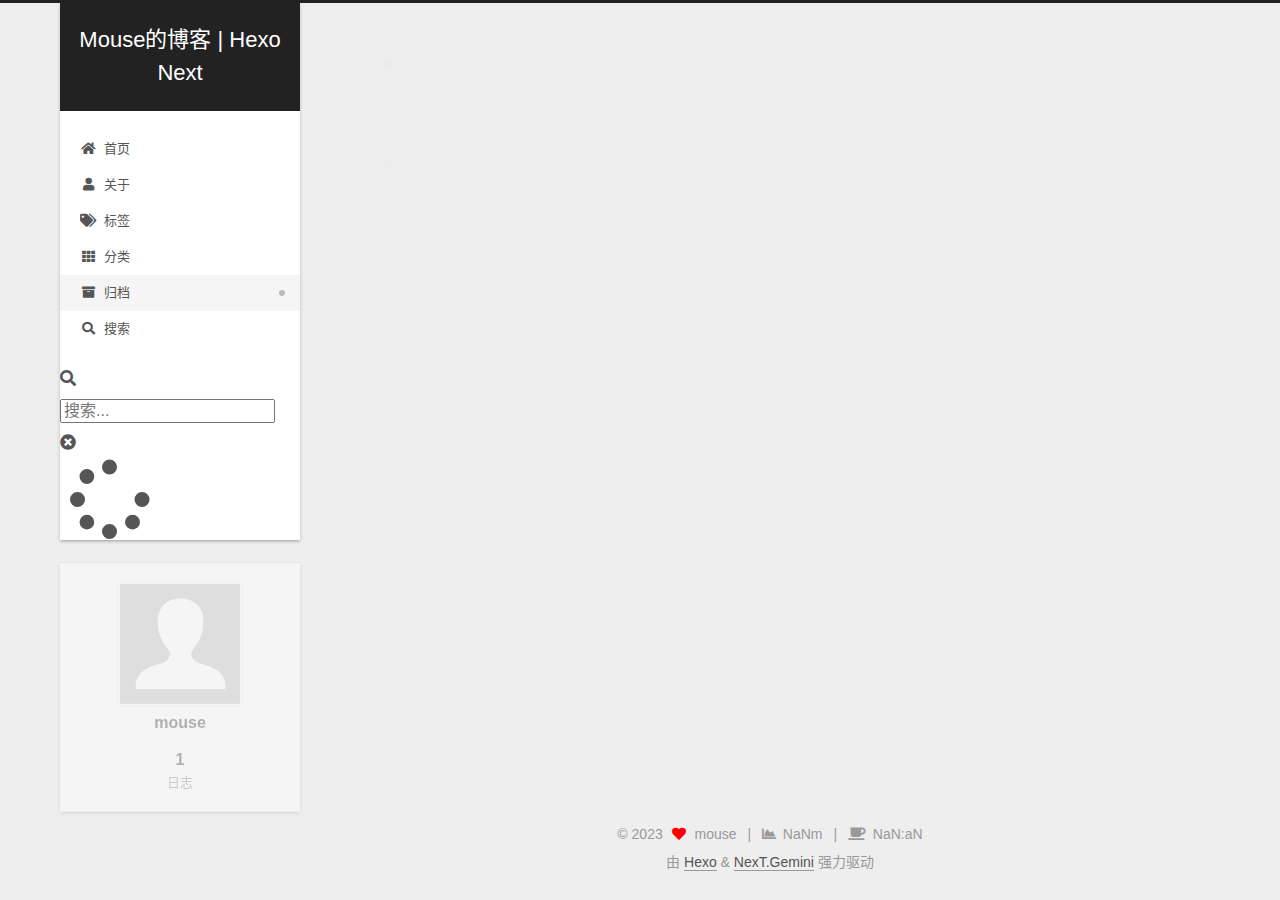
==== archives/index.html @ 34612509 "Site updated: 2023-12-23 11:33:48" ====
<!DOCTYPE html>
<html lang="zh-CN">
<head>
  <meta charset="UTF-8">
<meta name="viewport" content="width=device-width, initial-scale=1, maximum-scale=2">
<meta name="theme-color" content="#222">
<meta name="generator" content="Hexo 6.3.0">
  <link rel="apple-touch-icon" sizes="180x180" href="/images/apple-touch-icon-next.png">
  <link rel="icon" type="image/png" sizes="32x32" href="/images/favicon-32x32-next.png">
  <link rel="icon" type="image/png" sizes="16x16" href="/images/favicon-16x16-next.png">
  <link rel="mask-icon" href="/images/logo.svg" color="#222">

<link rel="stylesheet" href="/css/main.css">


<link rel="stylesheet" href="/lib/font-awesome/css/all.min.css">

<script id="hexo-configurations">
    var NexT = window.NexT || {};
    var CONFIG = {"hostname":"emmmluxin.github.io","root":"/","scheme":"Gemini","version":"7.8.0","exturl":false,"sidebar":{"position":"left","display":"post","padding":18,"offset":12,"onmobile":false},"copycode":{"enable":false,"show_result":false,"style":null},"back2top":{"enable":true,"sidebar":false,"scrollpercent":false},"bookmark":{"enable":false,"color":"#222","save":"auto"},"fancybox":false,"mediumzoom":false,"lazyload":false,"pangu":false,"comments":{"style":"tabs","active":null,"storage":true,"lazyload":false,"nav":null},"algolia":{"hits":{"per_page":10},"labels":{"input_placeholder":"Search for Posts","hits_empty":"We didn't find any results for the search: ${query}","hits_stats":"${hits} results found in ${time} ms"}},"localsearch":{"enable":true,"trigger":"auto","top_n_per_article":1,"unescape":false,"preload":false},"motion":{"enable":true,"async":false,"transition":{"post_block":"fadeIn","post_header":"slideDownIn","post_body":"slideDownIn","coll_header":"slideLeftIn","sidebar":"slideUpIn"}},"path":"search.xml"};
  </script>

  <meta property="og:type" content="website">
<meta property="og:title" content="Mouse的博客 | Hexo Next">
<meta property="og:url" content="https://emmmluxin.github.io/archives/index.html">
<meta property="og:site_name" content="Mouse的博客 | Hexo Next">
<meta property="og:locale" content="zh_CN">
<meta property="article:author" content="mouse">
<meta property="article:tag" content="mouse">
<meta name="twitter:card" content="summary">

<link rel="canonical" href="https://emmmluxin.github.io/archives/">


<script id="page-configurations">
  // https://hexo.io/docs/variables.html
  CONFIG.page = {
    sidebar: "",
    isHome : false,
    isPost : false,
    lang   : 'zh-CN'
  };
</script>

  <title>归档 | Mouse的博客 | Hexo Next</title>
  






  <noscript>
  <style>
  .use-motion .brand,
  .use-motion .menu-item,
  .sidebar-inner,
  .use-motion .post-block,
  .use-motion .pagination,
  .use-motion .comments,
  .use-motion .post-header,
  .use-motion .post-body,
  .use-motion .collection-header { opacity: initial; }

  .use-motion .site-title,
  .use-motion .site-subtitle {
    opacity: initial;
    top: initial;
  }

  .use-motion .logo-line-before i { left: initial; }
  .use-motion .logo-line-after i { right: initial; }
  </style>
</noscript>

</head>

<body itemscope itemtype="http://schema.org/WebPage">
  <div class="container use-motion">
    <div class="headband"></div>

    <header class="header" itemscope itemtype="http://schema.org/WPHeader">
      <div class="header-inner"><div class="site-brand-container">
  <div class="site-nav-toggle">
    <div class="toggle" aria-label="切换导航栏">
      <span class="toggle-line toggle-line-first"></span>
      <span class="toggle-line toggle-line-middle"></span>
      <span class="toggle-line toggle-line-last"></span>
    </div>
  </div>

  <div class="site-meta">

    <a href="/" class="brand" rel="start">
      <span class="logo-line-before"><i></i></span>
      <h1 class="site-title">Mouse的博客 | Hexo Next</h1>
      <span class="logo-line-after"><i></i></span>
    </a>
  </div>

  <div class="site-nav-right">
    <div class="toggle popup-trigger">
        <i class="fa fa-search fa-fw fa-lg"></i>
    </div>
  </div>
</div>




<nav class="site-nav">
  <ul id="menu" class="main-menu menu">
        <li class="menu-item menu-item-home">

    <a href="/" rel="section"><i class="fa fa-home fa-fw"></i>首页</a>

  </li>
        <li class="menu-item menu-item-about">

    <a href="/about/" rel="section"><i class="fa fa-user fa-fw"></i>关于</a>

  </li>
        <li class="menu-item menu-item-tags">

    <a href="/tags/" rel="section"><i class="fa fa-tags fa-fw"></i>标签</a>

  </li>
        <li class="menu-item menu-item-categories">

    <a href="/categories/" rel="section"><i class="fa fa-th fa-fw"></i>分类</a>

  </li>
        <li class="menu-item menu-item-archives">

    <a href="/archives/" rel="section"><i class="fa fa-archive fa-fw"></i>归档</a>

  </li>
      <li class="menu-item menu-item-search">
        <a role="button" class="popup-trigger"><i class="fa fa-search fa-fw"></i>搜索
        </a>
      </li>
  </ul>
</nav>



  <div class="search-pop-overlay">
    <div class="popup search-popup">
        <div class="search-header">
  <span class="search-icon">
    <i class="fa fa-search"></i>
  </span>
  <div class="search-input-container">
    <input autocomplete="off" autocapitalize="off"
           placeholder="搜索..." spellcheck="false"
           type="search" class="search-input">
  </div>
  <span class="popup-btn-close">
    <i class="fa fa-times-circle"></i>
  </span>
</div>
<div id="search-result">
  <div id="no-result">
    <i class="fa fa-spinner fa-pulse fa-5x fa-fw"></i>
  </div>
</div>

    </div>
  </div>

</div>
    </header>

    
  <div class="back-to-top">
    <i class="fa fa-arrow-up"></i>
    <span>0%</span>
  </div>
  <div class="reading-progress-bar"></div>


    <main class="main">
      <div class="main-inner">
        <div class="content-wrap">
          

          <div class="content archive">
            

  
  
  
  <div class="post-block">
    <div class="posts-collapse">
      <div class="collection-title">
        <span class="collection-header">嗯..! 目前共计 1 篇日志。 继续努力。</span>
      </div>

      
    <div class="collection-year">
      <span class="collection-header">2023</span>
    </div>

  <article itemscope itemtype="http://schema.org/Article">
    <header class="post-header">

      <div class="post-meta">
        <time itemprop="dateCreated"
              datetime="2023-12-23T10:44:33+08:00"
              content="2023-12-23">
          12-23
        </time>
      </div>

      <div class="post-title">
          <a class="post-title-link" href="/2023/12/23/hello-world/" itemprop="url">
            <span itemprop="name">Hello World</span>
          </a>
      </div>

    </header>
  </article>


    </div>
  </div>
  
  
  

  



          </div>
          

<script>
  window.addEventListener('tabs:register', () => {
    let { activeClass } = CONFIG.comments;
    if (CONFIG.comments.storage) {
      activeClass = localStorage.getItem('comments_active') || activeClass;
    }
    if (activeClass) {
      let activeTab = document.querySelector(`a[href="#comment-${activeClass}"]`);
      if (activeTab) {
        activeTab.click();
      }
    }
  });
  if (CONFIG.comments.storage) {
    window.addEventListener('tabs:click', event => {
      if (!event.target.matches('.tabs-comment .tab-content .tab-pane')) return;
      let commentClass = event.target.classList[1];
      localStorage.setItem('comments_active', commentClass);
    });
  }
</script>

        </div>
          
  
  <div class="toggle sidebar-toggle">
    <span class="toggle-line toggle-line-first"></span>
    <span class="toggle-line toggle-line-middle"></span>
    <span class="toggle-line toggle-line-last"></span>
  </div>

  <aside class="sidebar">
    <div class="sidebar-inner">

      <ul class="sidebar-nav motion-element">
        <li class="sidebar-nav-toc">
          文章目录
        </li>
        <li class="sidebar-nav-overview">
          站点概览
        </li>
      </ul>

      <!--noindex-->
      <div class="post-toc-wrap sidebar-panel">
      </div>
      <!--/noindex-->

      <div class="site-overview-wrap sidebar-panel">
        <div class="site-author motion-element" itemprop="author" itemscope itemtype="http://schema.org/Person">
    <img class="site-author-image" itemprop="image" alt="mouse"
      src="/images/avatar.gif">
  <p class="site-author-name" itemprop="name">mouse</p>
  <div class="site-description" itemprop="description"></div>
</div>
<div class="site-state-wrap motion-element">
  <nav class="site-state">
      <div class="site-state-item site-state-posts">
          <a href="/archives/">
        
          <span class="site-state-item-count">1</span>
          <span class="site-state-item-name">日志</span>
        </a>
      </div>
  </nav>
</div>



      </div>

    </div>
  </aside>
  <div id="sidebar-dimmer"></div>


      </div>
    </main>

    <footer class="footer">
      <div class="footer-inner">
        

        

<div class="copyright">
  
  &copy; 
  <span itemprop="copyrightYear">2023</span>
  <span class="with-love">
    <i class="fa fa-heart"></i>
  </span>
  <span class="author" itemprop="copyrightHolder">mouse</span>
    <span class="post-meta-divider">|</span>
    <span class="post-meta-item-icon">
      <i class="fa fa-chart-area"></i>
    </span>
    <span title="站点总字数">NaNm</span>
    <span class="post-meta-divider">|</span>
    <span class="post-meta-item-icon">
      <i class="fa fa-coffee"></i>
    </span>
    <span title="站点阅读时长">NaN:aN</span>
</div>
  <div class="powered-by">由 <a href="https://hexo.io/" class="theme-link" rel="noopener" target="_blank">Hexo</a> & <a href="https://theme-next.org/" class="theme-link" rel="noopener" target="_blank">NexT.Gemini</a> 强力驱动
  </div>

        








      </div>
    </footer>
  </div>

  
  <script src="/lib/anime.min.js"></script>
  <script src="/lib/velocity/velocity.min.js"></script>
  <script src="/lib/velocity/velocity.ui.min.js"></script>

<script src="/js/utils.js"></script>

<script src="/js/motion.js"></script>


<script src="/js/schemes/pisces.js"></script>


<script src="/js/next-boot.js"></script>




  




  
<script src="/js/local-search.js"></script>













  

  

</body>
</html>
---- css/main.css ----
:root {
  --body-bg-color: #eee;
  --content-bg-color: #fff;
  --card-bg-color: #f5f5f5;
  --text-color: #555;
  --blockquote-color: #666;
  --link-color: #555;
  --link-hover-color: #222;
  --brand-color: #fff;
  --brand-hover-color: #fff;
  --table-row-odd-bg-color: #f9f9f9;
  --table-row-hover-bg-color: #f5f5f5;
  --menu-item-bg-color: #f5f5f5;
  --btn-default-bg: #fff;
  --btn-default-color: #555;
  --btn-default-border-color: #555;
  --btn-default-hover-bg: #222;
  --btn-default-hover-color: #fff;
  --btn-default-hover-border-color: #222;
}
html {
  line-height: 1.15; /* 1 */
  -webkit-text-size-adjust: 100%; /* 2 */
}
body {
  margin: 0;
}
main {
  display: block;
}
h1 {
  font-size: 2em;
  margin: 0.67em 0;
}
hr {
  box-sizing: content-box; /* 1 */
  height: 0; /* 1 */
  overflow: visible; /* 2 */
}
pre {
  font-family: monospace, monospace; /* 1 */
  font-size: 1em; /* 2 */
}
a {
  background: transparent;
}
abbr[title] {
  border-bottom: none; /* 1 */
  text-decoration: underline; /* 2 */
  text-decoration: underline dotted; /* 2 */
}
b,
strong {
  font-weight: bolder;
}
code,
kbd,
samp {
  font-family: monospace, monospace; /* 1 */
  font-size: 1em; /* 2 */
}
small {
  font-size: 80%;
}
sub,
sup {
  font-size: 75%;
  line-height: 0;
  position: relative;
  vertical-align: baseline;
}
sub {
  bottom: -0.25em;
}
sup {
  top: -0.5em;
}
img {
  border-style: none;
}
button,
input,
optgroup,
select,
textarea {
  font-family: inherit; /* 1 */
  font-size: 100%; /* 1 */
  line-height: 1.15; /* 1 */
  margin: 0; /* 2 */
}
button,
input {
/* 1 */
  overflow: visible;
}
button,
select {
/* 1 */
  text-transform: none;
}
button,
[type='button'],
[type='reset'],
[type='submit'] {
  -webkit-appearance: button;
}
button::-moz-focus-inner,
[type='button']::-moz-focus-inner,
[type='reset']::-moz-focus-inner,
[type='submit']::-moz-focus-inner {
  border-style: none;
  padding: 0;
}
button:-moz-focusring,
[type='button']:-moz-focusring,
[type='reset']:-moz-focusring,
[type='submit']:-moz-focusring {
  outline: 1px dotted ButtonText;
}
fieldset {
  padding: 0.35em 0.75em 0.625em;
}
legend {
  box-sizing: border-box; /* 1 */
  color: inherit; /* 2 */
  display: table; /* 1 */
  max-width: 100%; /* 1 */
  padding: 0; /* 3 */
  white-space: normal; /* 1 */
}
progress {
  vertical-align: baseline;
}
textarea {
  overflow: auto;
}
[type='checkbox'],
[type='radio'] {
  box-sizing: border-box; /* 1 */
  padding: 0; /* 2 */
}
[type='number']::-webkit-inner-spin-button,
[type='number']::-webkit-outer-spin-button {
  height: auto;
}
[type='search'] {
  outline-offset: -2px; /* 2 */
  -webkit-appearance: textfield; /* 1 */
}
[type='search']::-webkit-search-decoration {
  -webkit-appearance: none;
}
::-webkit-file-upload-button {
  font: inherit; /* 2 */
  -webkit-appearance: button; /* 1 */
}
details {
  display: block;
}
summary {
  display: list-item;
}
template {
  display: none;
}
[hidden] {
  display: none;
}
::selection {
  background: #262a30;
  color: #eee;
}
html,
body {
  height: 100%;
}
body {
  background: var(--body-bg-color);
  color: var(--text-color);
  font-family: 'Lato', "PingFang SC", "Microsoft YaHei", sans-serif;
  font-size: 1em;
  line-height: 2;
}
@media (max-width: 991px) {
  body {
    padding-left: 0 !important;
    padding-right: 0 !important;
  }
}
h1,
h2,
h3,
h4,
h5,
h6 {
  font-family: 'Lato', "PingFang SC", "Microsoft YaHei", sans-serif;
  font-weight: bold;
  line-height: 1.5;
  margin: 20px 0 15px;
}
h1 {
  font-size: 1.5em;
}
h2 {
  font-size: 1.375em;
}
h3 {
  font-size: 1.25em;
}
h4 {
  font-size: 1.125em;
}
h5 {
  font-size: 1em;
}
h6 {
  font-size: 0.875em;
}
p {
  margin: 0 0 20px 0;
}
a,
span.exturl {
  border-bottom: 1px solid #999;
  color: var(--link-color);
  outline: 0;
  text-decoration: none;
  overflow-wrap: break-word;
  word-wrap: break-word;
  cursor: pointer;
}
a:hover,
span.exturl:hover {
  border-bottom-color: var(--link-hover-color);
  color: var(--link-hover-color);
}
iframe,
img,
video {
  display: block;
  margin-left: auto;
  margin-right: auto;
  max-width: 100%;
}
hr {
  background-image: repeating-linear-gradient(-45deg, #ddd, #ddd 4px, transparent 4px, transparent 8px);
  border: 0;
  height: 3px;
  margin: 40px 0;
}
blockquote {
  border-left: 4px solid #ddd;
  color: var(--blockquote-color);
  margin: 0;
  padding: 0 15px;
}
blockquote cite::before {
  content: '-';
  padding: 0 5px;
}
dt {
  font-weight: bold;
}
dd {
  margin: 0;
  padding: 0;
}
kbd {
  background-color: #f5f5f5;
  background-image: linear-gradient(#eee, #fff, #eee);
  border: 1px solid #ccc;
  border-radius: 0.2em;
  box-shadow: 0.1em 0.1em 0.2em rgba(0,0,0,0.1);
  color: #555;
  font-family: inherit;
  padding: 0.1em 0.3em;
  white-space: nowrap;
}
.table-container {
  overflow: auto;
}
table {
  border-collapse: collapse;
  border-spacing: 0;
  font-size: 0.875em;
  margin: 0 0 20px 0;
  width: 100%;
}
tbody tr:nth-of-type(odd) {
  background: var(--table-row-odd-bg-color);
}
tbody tr:hover {
  background: var(--table-row-hover-bg-color);
}
caption,
th,
td {
  font-weight: normal;
  padding: 8px;
  vertical-align: middle;
}
th,
td {
  border: 1px solid #ddd;
  border-bottom: 3px solid #ddd;
}
th {
  font-weight: 700;
  padding-bottom: 10px;
}
td {
  border-bottom-width: 1px;
}
.btn {
  background: var(--btn-default-bg);
  border: 2px solid var(--btn-default-border-color);
  border-radius: 2px;
  color: var(--btn-default-color);
  display: inline-block;
  font-size: 0.875em;
  line-height: 2;
  padding: 0 20px;
  text-decoration: none;
  transition-property: background-color;
  transition-delay: 0s;
  transition-duration: 0.2s;
  transition-timing-function: ease-in-out;
}
.btn:hover {
  background: var(--btn-default-hover-bg);
  border-color: var(--btn-default-hover-border-color);
  color: var(--btn-default-hover-color);
}
.btn + .btn {
  margin: 0 0 8px 8px;
}
.btn .fa-fw {
  text-align: left;
  width: 1.285714285714286em;
}
.toggle {
  line-height: 0;
}
.toggle .toggle-line {
  background: #fff;
  display: inline-block;
  height: 2px;
  left: 0;
  position: relative;
  top: 0;
  transition: all 0.4s;
  vertical-align: top;
  width: 100%;
}
.toggle .toggle-line:not(:first-child) {
  margin-top: 3px;
}
.toggle.toggle-arrow .toggle-line-first {
  left: 50%;
  top: 2px;
  transform: rotate(45deg);
  width: 50%;
}
.toggle.toggle-arrow .toggle-line-middle {
  left: 2px;
  width: 90%;
}
.toggle.toggle-arrow .toggle-line-last {
  left: 50%;
  top: -2px;
  transform: rotate(-45deg);
  width: 50%;
}
.toggle.toggle-close .toggle-line-first {
  transform: rotate(-45deg);
  top: 5px;
}
.toggle.toggle-close .toggle-line-middle {
  opacity: 0;
}
.toggle.toggle-close .toggle-line-last {
  transform: rotate(45deg);
  top: -5px;
}
.highlight,
pre {
  background: #f7f7f7;
  color: #4d4d4c;
  line-height: 1.6;
  margin: 0 auto 20px;
}
pre,
code {
  font-family: consolas, Menlo, monospace, "PingFang SC", "Microsoft YaHei";
}
code {
  background: #eee;
  border-radius: 3px;
  color: #555;
  padding: 2px 4px;
  overflow-wrap: break-word;
  word-wrap: break-word;
}
.highlight *::selection {
  background: #d6d6d6;
}
.highlight pre {
  border: 0;
  margin: 0;
  padding: 10px 0;
}
.highlight table {
  border: 0;
  margin: 0;
  width: auto;
}
.highlight td {
  border: 0;
  padding: 0;
}
.highlight figcaption {
  background: #eff2f3;
  color: #4d4d4c;
  display: flex;
  font-size: 0.875em;
  justify-content: space-between;
  line-height: 1.2;
  padding: 0.5em;
}
.highlight figcaption a {
  color: #4d4d4c;
}
.highlight figcaption a:hover {
  border-bottom-color: #4d4d4c;
}
.highlight .gutter {
  -moz-user-select: none;
  -ms-user-select: none;
  -webkit-user-select: none;
  user-select: none;
}
.highlight .gutter pre {
  background: #eff2f3;
  color: #869194;
  padding-left: 10px;
  padding-right: 10px;
  text-align: right;
}
.highlight .code pre {
  background: #f7f7f7;
  padding-left: 10px;
  width: 100%;
}
.gist table {
  width: auto;
}
.gist table td {
  border: 0;
}
pre {
  overflow: auto;
  padding: 10px;
}
pre code {
  background: none;
  color: #4d4d4c;
  font-size: 0.875em;
  padding: 0;
  text-shadow: none;
}
pre .deletion {
  background: #fdd;
}
pre .addition {
  background: #dfd;
}
pre .meta {
  color: #eab700;
  -moz-user-select: none;
  -ms-user-select: none;
  -webkit-user-select: none;
  user-select: none;
}
pre .comment {
  color: #8e908c;
}
pre .variable,
pre .attribute,
pre .tag,
pre .name,
pre .regexp,
pre .ruby .constant,
pre .xml .tag .title,
pre .xml .pi,
pre .xml .doctype,
pre .html .doctype,
pre .css .id,
pre .css .class,
pre .css .pseudo {
  color: #c82829;
}
pre .number,
pre .preprocessor,
pre .built_in,
pre .builtin-name,
pre .literal,
pre .params,
pre .constant,
pre .command {
  color: #f5871f;
}
pre .ruby .class .title,
pre .css .rules .attribute,
pre .string,
pre .symbol,
pre .value,
pre .inheritance,
pre .header,
pre .ruby .symbol,
pre .xml .cdata,
pre .special,
pre .formula {
  color: #718c00;
}
pre .title,
pre .css .hexcolor {
  color: #3e999f;
}
pre .function,
pre .python .decorator,
pre .python .title,
pre .ruby .function .title,
pre .ruby .title .keyword,
pre .perl .sub,
pre .javascript .title,
pre .coffeescript .title {
  color: #4271ae;
}
pre .keyword,
pre .javascript .function {
  color: #8959a8;
}
.blockquote-center {
  border-left: none;
  margin: 40px 0;
  padding: 0;
  position: relative;
  text-align: center;
}
.blockquote-center .fa {
  display: block;
  opacity: 0.6;
  position: absolute;
  width: 100%;
}
.blockquote-center .fa-quote-left {
  border-top: 1px solid #ccc;
  text-align: left;
  top: -20px;
}
.blockquote-center .fa-quote-right {
  border-bottom: 1px solid #ccc;
  text-align: right;
  bottom: -20px;
}
.blockquote-center p,
.blockquote-center div {
  text-align: center;
}
.post-body .group-picture img {
  margin: 0 auto;
  padding: 0 3px;
}
.group-picture-row {
  margin-bottom: 6px;
  overflow: hidden;
}
.group-picture-column {
  float: left;
  margin-bottom: 10px;
}
.post-body .label {
  color: #555;
  display: inline;
  padding: 0 2px;
}
.post-body .label.default {
  background: #f0f0f0;
}
.post-body .label.primary {
  background: #efe6f7;
}
.post-body .label.info {
  background: #e5f2f8;
}
.post-body .label.success {
  background: #e7f4e9;
}
.post-body .label.warning {
  background: #fcf6e1;
}
.post-body .label.danger {
  background: #fae8eb;
}
.post-body .tabs {
  margin-bottom: 20px;
}
.post-body .tabs,
.tabs-comment {
  display: block;
  padding-top: 10px;
  position: relative;
}
.post-body .tabs ul.nav-tabs,
.tabs-comment ul.nav-tabs {
  display: flex;
  flex-wrap: wrap;
  margin: 0;
  margin-bottom: -1px;
  padding: 0;
}
@media (max-width: 413px) {
  .post-body .tabs ul.nav-tabs,
  .tabs-comment ul.nav-tabs {
    display: block;
    margin-bottom: 5px;
  }
}
.post-body .tabs ul.nav-tabs li.tab,
.tabs-comment ul.nav-tabs li.tab {
  border-bottom: 1px solid #ddd;
  border-left: 1px solid transparent;
  border-right: 1px solid transparent;
  border-top: 3px solid transparent;
  flex-grow: 1;
  list-style-type: none;
  border-radius: 0 0 0 0;
}
@media (max-width: 413px) {
  .post-body .tabs ul.nav-tabs li.tab,
  .tabs-comment ul.nav-tabs li.tab {
    border-bottom: 1px solid transparent;
    border-left: 3px solid transparent;
    border-right: 1px solid transparent;
    border-top: 1px solid transparent;
  }
}
@media (max-width: 413px) {
  .post-body .tabs ul.nav-tabs li.tab,
  .tabs-comment ul.nav-tabs li.tab {
    border-radius: 0;
  }
}
.post-body .tabs ul.nav-tabs li.tab a,
.tabs-comment ul.nav-tabs li.tab a {
  border-bottom: initial;
  display: block;
  line-height: 1.8;
  outline: 0;
  padding: 0.25em 0.75em;
  text-align: center;
  transition-delay: 0s;
  transition-duration: 0.2s;
  transition-timing-function: ease-out;
}
.post-body .tabs ul.nav-tabs li.tab a i,
.tabs-comment ul.nav-tabs li.tab a i {
  width: 1.285714285714286em;
}
.post-body .tabs ul.nav-tabs li.tab.active,
.tabs-comment ul.nav-tabs li.tab.active {
  border-bottom: 1px solid transparent;
  border-left: 1px solid #ddd;
  border-right: 1px solid #ddd;
  border-top: 3px solid #fc6423;
}
@media (max-width: 413px) {
  .post-body .tabs ul.nav-tabs li.tab.active,
  .tabs-comment ul.nav-tabs li.tab.active {
    border-bottom: 1px solid #ddd;
    border-left: 3px solid #fc6423;
    border-right: 1px solid #ddd;
    border-top: 1px solid #ddd;
  }
}
.post-body .tabs ul.nav-tabs li.tab.active a,
.tabs-comment ul.nav-tabs li.tab.active a {
  color: var(--link-color);
  cursor: default;
}
.post-body .tabs .tab-content .tab-pane,
.tabs-comment .tab-content .tab-pane {
  border: 1px solid #ddd;
  border-top: 0;
  padding: 20px 20px 0 20px;
  border-radius: 0;
}
.post-body .tabs .tab-content .tab-pane:not(.active),
.tabs-comment .tab-content .tab-pane:not(.active) {
  display: none;
}
.post-body .tabs .tab-content .tab-pane.active,
.tabs-comment .tab-content .tab-pane.active {
  display: block;
}
.post-body .tabs .tab-content .tab-pane.active:nth-of-type(1),
.tabs-comment .tab-content .tab-pane.active:nth-of-type(1) {
  border-radius: 0 0 0 0;
}
@media (max-width: 413px) {
  .post-body .tabs .tab-content .tab-pane.active:nth-of-type(1),
  .tabs-comment .tab-content .tab-pane.active:nth-of-type(1) {
    border-radius: 0;
  }
}
.post-body .note {
  border-radius: 3px;
  margin-bottom: 20px;
  padding: 1em;
  position: relative;
  border: 1px solid #eee;
  border-left-width: 5px;
}
.post-body .note h2,
.post-body .note h3,
.post-body .note h4,
.post-body .note h5,
.post-body .note h6 {
  margin-top: 0;
  border-bottom: initial;
  margin-bottom: 0;
  padding-top: 0;
}
.post-body .note p:first-child,
.post-body .note ul:first-child,
.post-body .note ol:first-child,
.post-body .note table:first-child,
.post-body .note pre:first-child,
.post-body .note blockquote:first-child,
.post-body .note img:first-child {
  margin-top: 0;
}
.post-body .note p:last-child,
.post-body .note ul:last-child,
.post-body .note ol:last-child,
.post-body .note table:last-child,
.post-body .note pre:last-child,
.post-body .note blockquote:last-child,
.post-body .note img:last-child {
  margin-bottom: 0;
}
.post-body .note.default {
  border-left-color: #777;
}
.post-body .note.default h2,
.post-body .note.default h3,
.post-body .note.default h4,
.post-body .note.default h5,
.post-body .note.default h6 {
  color: #777;
}
.post-body .note.primary {
  border-left-color: #6f42c1;
}
.post-body .note.primary h2,
.post-body .note.primary h3,
.post-body .note.primary h4,
.post-body .note.primary h5,
.post-body .note.primary h6 {
  color: #6f42c1;
}
.post-body .note.info {
  border-left-color: #428bca;
}
.post-body .note.info h2,
.post-body .note.info h3,
.post-body .note.info h4,
.post-body .note.info h5,
.post-body .note.info h6 {
  color: #428bca;
}
.post-body .note.success {
  border-left-color: #5cb85c;
}
.post-body .note.success h2,
.post-body .note.success h3,
.post-body .note.success h4,
.post-body .note.success h5,
.post-body .note.success h6 {
  color: #5cb85c;
}
.post-body .note.warning {
  border-left-color: #f0ad4e;
}
.post-body .note.warning h2,
.post-body .note.warning h3,
.post-body .note.warning h4,
.post-body .note.warning h5,
.post-body .note.warning h6 {
  color: #f0ad4e;
}
.post-body .note.danger {
  border-left-color: #d9534f;
}
.post-body .note.danger h2,
.post-body .note.danger h3,
.post-body .note.danger h4,
.post-body .note.danger h5,
.post-body .note.danger h6 {
  color: #d9534f;
}
.pagination .prev,
.pagination .next,
.pagination .page-number,
.pagination .space {
  display: inline-block;
  margin: 0 10px;
  padding: 0 11px;
  position: relative;
  top: -1px;
}
@media (max-width: 767px) {
  .pagination .prev,
  .pagination .next,
  .pagination .page-number,
  .pagination .space {
    margin: 0 5px;
  }
}
.pagination {
  border-top: 1px solid #eee;
  margin: 120px 0 0;
  text-align: center;
}
.pagination .prev,
.pagination .next,
.pagination .page-number {
  border-bottom: 0;
  border-top: 1px solid #eee;
  transition-property: border-color;
  transition-delay: 0s;
  transition-duration: 0.2s;
  transition-timing-function: ease-in-out;
}
.pagination .prev:hover,
.pagination .next:hover,
.pagination .page-number:hover {
  border-top-color: #222;
}
.pagination .space {
  margin: 0;
  padding: 0;
}
.pagination .prev {
  margin-left: 0;
}
.pagination .next {
  margin-right: 0;
}
.pagination .page-number.current {
  background: #ccc;
  border-top-color: #ccc;
  color: #fff;
}
@media (max-width: 767px) {
  .pagination {
    border-top: none;
  }
  .pagination .prev,
  .pagination .next,
  .pagination .page-number {
    border-bottom: 1px solid #eee;
    border-top: 0;
    margin-bottom: 10px;
    padding: 0 10px;
  }
  .pagination .prev:hover,
  .pagination .next:hover,
  .pagination .page-number:hover {
    border-bottom-color: #222;
  }
}
.comments {
  margin-top: 60px;
  overflow: hidden;
}
.comment-button-group {
  display: flex;
  flex-wrap: wrap-reverse;
  justify-content: center;
  margin: 1em 0;
}
.comment-button-group .comment-button {
  margin: 0.1em 0.2em;
}
.comment-button-group .comment-button.active {
  background: var(--btn-default-hover-bg);
  border-color: var(--btn-default-hover-border-color);
  color: var(--btn-default-hover-color);
}
.comment-position {
  display: none;
}
.comment-position.active {
  display: block;
}
.tabs-comment {
  background: var(--content-bg-color);
  margin-top: 4em;
  padding-top: 0;
}
.tabs-comment .comments {
  border: 0;
  box-shadow: none;
  margin-top: 0;
  padding-top: 0;
}
.container {
  min-height: 100%;
  position: relative;
}
.main-inner {
  margin: 0 auto;
  width: calc(100% - 20px);
}
@media (min-width: 1200px) {
  .main-inner {
    width: 1160px;
  }
}
@media (min-width: 1600px) {
  .main-inner {
    width: 73%;
  }
}
@media (max-width: 767px) {
  .content-wrap {
    padding: 0 20px;
  }
}
.header {
  background: transparent;
}
.header-inner {
  margin: 0 auto;
  width: calc(100% - 20px);
}
@media (min-width: 1200px) {
  .header-inner {
    width: 1160px;
  }
}
@media (min-width: 1600px) {
  .header-inner {
    width: 73%;
  }
}
.site-brand-container {
  display: flex;
  flex-shrink: 0;
  padding: 0 10px;
}
.headband {
  background: #222;
  height: 3px;
}
.site-meta {
  flex-grow: 1;
  text-align: center;
}
@media (max-width: 767px) {
  .site-meta {
    text-align: center;
  }
}
.brand {
  border-bottom: none;
  color: var(--brand-color);
  display: inline-block;
  line-height: 1.375em;
  padding: 0 40px;
  position: relative;
}
.brand:hover {
  color: var(--brand-hover-color);
}
.site-title {
  font-family: 'Lato', "PingFang SC", "Microsoft YaHei", sans-serif;
  font-size: 1.375em;
  font-weight: normal;
  margin: 0;
}
.site-subtitle {
  color: #ddd;
  font-size: 0.8125em;
  margin: 10px 0;
}
.use-motion .brand {
  opacity: 0;
}
.use-motion .site-title,
.use-motion .site-subtitle,
.use-motion .custom-logo-image {
  opacity: 0;
  position: relative;
  top: -10px;
}
.site-nav-toggle,
.site-nav-right {
  display: none;
}
@media (max-width: 767px) {
  .site-nav-toggle,
  .site-nav-right {
    display: flex;
    flex-direction: column;
    justify-content: center;
  }
}
.site-nav-toggle .toggle,
.site-nav-right .toggle {
  color: var(--text-color);
  padding: 10px;
  width: 22px;
}
.site-nav-toggle .toggle .toggle-line,
.site-nav-right .toggle .toggle-line {
  background: var(--text-color);
  border-radius: 1px;
}
.site-nav {
  display: block;
}
@media (max-width: 767px) {
  .site-nav {
    clear: both;
    display: none;
  }
}
.site-nav.site-nav-on {
  display: block;
}
.menu {
  margin-top: 20px;
  padding-left: 0;
  text-align: center;
}
.menu-item {
  display: inline-block;
  list-style: none;
  margin: 0 10px;
}
@media (max-width: 767px) {
  .menu-item {
    display: block;
    margin-top: 10px;
  }
  .menu-item.menu-item-search {
    display: none;
  }
}
.menu-item a,
.menu-item span.exturl {
  border-bottom: 0;
  display: block;
  font-size: 0.8125em;
  transition-property: border-color;
  transition-delay: 0s;
  transition-duration: 0.2s;
  transition-timing-function: ease-in-out;
}
@media (hover: none) {
  .menu-item a:hover,
  .menu-item span.exturl:hover {
    border-bottom-color: transparent !important;
  }
}
.menu-item .fa,
.menu-item .fab,
.menu-item .far,
.menu-item .fas {
  margin-right: 8px;
}
.menu-item .badge {
  display: inline-block;
  font-weight: bold;
  line-height: 1;
  margin-left: 0.35em;
  margin-top: 0.35em;
  text-align: center;
  white-space: nowrap;
}
@media (max-width: 767px) {
  .menu-item .badge {
    float: right;
    margin-left: 0;
  }
}
.menu-item-active a,
.menu .menu-item a:hover,
.menu .menu-item span.exturl:hover {
  background: var(--menu-item-bg-color);
}
.use-motion .menu-item {
  opacity: 0;
}
.sidebar {
  background: #222;
  bottom: 0;
  box-shadow: inset 0 2px 6px #000;
  position: fixed;
  top: 0;
}
@media (max-width: 991px) {
  .sidebar {
    display: none;
  }
}
.sidebar-inner {
  color: #999;
  padding: 18px 10px;
  text-align: center;
}
.cc-license {
  margin-top: 10px;
  text-align: center;
}
.cc-license .cc-opacity {
  border-bottom: none;
  opacity: 0.7;
}
.cc-license .cc-opacity:hover {
  opacity: 0.9;
}
.cc-license img {
  display: inline-block;
}
.site-author-image {
  border: 1px solid #eee;
  display: block;
  margin: 0 auto;
  max-width: 120px;
  padding: 2px;
}
.site-author-name {
  color: var(--text-color);
  font-weight: 600;
  margin: 0;
  text-align: center;
}
.site-description {
  color: #999;
  font-size: 0.8125em;
  margin-top: 0;
  text-align: center;
}
.links-of-author {
  margin-top: 15px;
}
.links-of-author a,
.links-of-author span.exturl {
  border-bottom-color: #555;
  display: inline-block;
  font-size: 0.8125em;
  margin-bottom: 10px;
  margin-right: 10px;
  vertical-align: middle;
}
.links-of-author a::before,
.links-of-author span.exturl::before {
  background: #95c457;
  border-radius: 50%;
  content: ' ';
  display: inline-block;
  height: 4px;
  margin-right: 3px;
  vertical-align: middle;
  width: 4px;
}
.sidebar-button {
  margin-top: 15px;
}
.sidebar-button a {
  border: 1px solid #fc6423;
  border-radius: 4px;
  color: #fc6423;
  display: inline-block;
  padding: 0 15px;
}
.sidebar-button a .fa,
.sidebar-button a .fab,
.sidebar-button a .far,
.sidebar-button a .fas {
  margin-right: 5px;
}
.sidebar-button a:hover {
  background: #fc6423;
  border: 1px solid #fc6423;
  color: #fff;
}
.sidebar-button a:hover .fa,
.sidebar-button a:hover .fab,
.sidebar-button a:hover .far,
.sidebar-button a:hover .fas {
  color: #fff;
}
.links-of-blogroll {
  font-size: 0.8125em;
  margin-top: 10px;
}
.links-of-blogroll-title {
  font-size: 0.875em;
  font-weight: 600;
  margin-top: 0;
}
.links-of-blogroll-list {
  list-style: none;
  margin: 0;
  padding: 0;
}
#sidebar-dimmer {
  display: none;
}
@media (max-width: 767px) {
  #sidebar-dimmer {
    background: #000;
    display: block;
    height: 100%;
    left: 100%;
    opacity: 0;
    position: fixed;
    top: 0;
    width: 100%;
    z-index: 1100;
  }
  .sidebar-active + #sidebar-dimmer {
    opacity: 0.7;
    transform: translateX(-100%);
    transition: opacity 0.5s;
  }
}
.sidebar-nav {
  margin: 0;
  padding-bottom: 20px;
  padding-left: 0;
}
.sidebar-nav li {
  border-bottom: 1px solid transparent;
  color: var(--text-color);
  cursor: pointer;
  display: inline-block;
  font-size: 0.875em;
}
.sidebar-nav li.sidebar-nav-overview {
  margin-left: 10px;
}
.sidebar-nav li:hover {
  color: #fc6423;
}
.sidebar-nav .sidebar-nav-active {
  border-bottom-color: #fc6423;
  color: #fc6423;
}
.sidebar-nav .sidebar-nav-active:hover {
  color: #fc6423;
}
.sidebar-panel {
  display: none;
  overflow-x: hidden;
  overflow-y: auto;
}
.sidebar-panel-active {
  display: block;
}
.sidebar-toggle {
  background: #222;
  bottom: 45px;
  cursor: pointer;
  height: 14px;
  left: 30px;
  padding: 5px;
  position: fixed;
  width: 14px;
  z-index: 1300;
}
@media (max-width: 991px) {
  .sidebar-toggle {
    left: 20px;
    opacity: 0.8;
    display: none;
  }
}
.sidebar-toggle:hover .toggle-line {
  background: #fc6423;
}
.post-toc {
  font-size: 0.875em;
}
.post-toc ol {
  list-style: none;
  margin: 0;
  padding: 0 2px 5px 10px;
  text-align: left;
}
.post-toc ol > ol {
  padding-left: 0;
}
.post-toc ol a {
  transition-property: all;
  transition-delay: 0s;
  transition-duration: 0.2s;
  transition-timing-function: ease-in-out;
}
.post-toc .nav-item {
  line-height: 1.8;
  overflow: hidden;
  text-overflow: ellipsis;
  white-space: nowrap;
}
.post-toc .nav .nav-child {
  display: none;
}
.post-toc .nav .active > .nav-child {
  display: block;
}
.post-toc .nav .active-current > .nav-child {
  display: block;
}
.post-toc .nav .active-current > .nav-child > .nav-item {
  display: block;
}
.post-toc .nav .active > a {
  border-bottom-color: #fc6423;
  color: #fc6423;
}
.post-toc .nav .active-current > a {
  color: #fc6423;
}
.post-toc .nav .active-current > a:hover {
  color: #fc6423;
}
.site-state {
  display: flex;
  justify-content: center;
  line-height: 1.4;
  margin-top: 10px;
  overflow: hidden;
  text-align: center;
  white-space: nowrap;
}
.site-state-item {
  padding: 0 15px;
}
.site-state-item:not(:first-child) {
  border-left: 1px solid #eee;
}
.site-state-item a {
  border-bottom: none;
}
.site-state-item-count {
  display: block;
  font-size: 1em;
  font-weight: 600;
  text-align: center;
}
.site-state-item-name {
  color: #999;
  font-size: 0.8125em;
}
.footer {
  color: #999;
  font-size: 0.875em;
  padding: 20px 0;
}
.footer.footer-fixed {
  bottom: 0;
  left: 0;
  position: absolute;
  right: 0;
}
.footer-inner {
  box-sizing: border-box;
  margin: 0 auto;
  text-align: center;
  width: calc(100% - 20px);
}
@media (min-width: 1200px) {
  .footer-inner {
    width: 1160px;
  }
}
@media (min-width: 1600px) {
  .footer-inner {
    width: 73%;
  }
}
.languages {
  display: inline-block;
  font-size: 1.125em;
  position: relative;
}
.languages .lang-select-label span {
  margin: 0 0.5em;
}
.languages .lang-select {
  height: 100%;
  left: 0;
  opacity: 0;
  position: absolute;
  top: 0;
  width: 100%;
}
.with-love {
  color: #ff0000;
  display: inline-block;
  margin: 0 5px;
}
.powered-by,
.theme-info {
  display: inline-block;
}
@-moz-keyframes iconAnimate {
  0%, 100% {
    transform: scale(1);
  }
  10%, 30% {
    transform: scale(0.9);
  }
  20%, 40%, 60%, 80% {
    transform: scale(1.1);
  }
  50%, 70% {
    transform: scale(1.1);
  }
}
@-webkit-keyframes iconAnimate {
  0%, 100% {
    transform: scale(1);
  }
  10%, 30% {
    transform: scale(0.9);
  }
  20%, 40%, 60%, 80% {
    transform: scale(1.1);
  }
  50%, 70% {
    transform: scale(1.1);
  }
}
@-o-keyframes iconAnimate {
  0%, 100% {
    transform: scale(1);
  }
  10%, 30% {
    transform: scale(0.9);
  }
  20%, 40%, 60%, 80% {
    transform: scale(1.1);
  }
  50%, 70% {
    transform: scale(1.1);
  }
}
@keyframes iconAnimate {
  0%, 100% {
    transform: scale(1);
  }
  10%, 30% {
    transform: scale(0.9);
  }
  20%, 40%, 60%, 80% {
    transform: scale(1.1);
  }
  50%, 70% {
    transform: scale(1.1);
  }
}
.back-to-top {
  font-size: 12px;
  text-align: center;
  transition-delay: 0s;
  transition-duration: 0.2s;
  transition-timing-function: ease-in-out;
}
.back-to-top {
  background: #222;
  bottom: -100px;
  box-sizing: border-box;
  color: #fff;
  cursor: pointer;
  left: 30px;
  opacity: 0.6;
  padding: 0 6px;
  position: fixed;
  transition-property: bottom;
  z-index: 1300;
  width: 24px;
}
.back-to-top span {
  display: none;
}
.back-to-top:hover {
  color: #fc6423;
}
.back-to-top.back-to-top-on {
  bottom: 30px;
}
@media (max-width: 991px) {
  .back-to-top {
    left: 20px;
    opacity: 0.8;
  }
}
.post-body {
  font-family: 'Lato', "PingFang SC", "Microsoft YaHei", sans-serif;
  overflow-wrap: break-word;
  word-wrap: break-word;
}
@media (min-width: 1200px) {
  .post-body {
    font-size: 1.125em;
  }
}
.post-body .exturl .fa {
  font-size: 0.875em;
  margin-left: 4px;
}
.post-body .image-caption,
.post-body .figure .caption {
  color: #999;
  font-size: 0.875em;
  font-weight: bold;
  line-height: 1;
  margin: -20px auto 15px;
  text-align: center;
}
.post-sticky-flag {
  display: inline-block;
  transform: rotate(30deg);
}
.post-button {
  margin-top: 40px;
  text-align: center;
}
.use-motion .post-block,
.use-motion .pagination,
.use-motion .comments {
  opacity: 0;
}
.use-motion .post-header {
  opacity: 0;
}
.use-motion .post-body {
  opacity: 0;
}
.use-motion .collection-header {
  opacity: 0;
}
.posts-collapse {
  margin-left: 35px;
  position: relative;
}
@media (max-width: 767px) {
  .posts-collapse {
    margin-left: 0px;
    margin-right: 0px;
  }
}
.posts-collapse .collection-title {
  font-size: 1.125em;
  position: relative;
}
.posts-collapse .collection-title::before {
  background: #999;
  border: 1px solid #fff;
  border-radius: 50%;
  content: ' ';
  height: 10px;
  left: 0;
  margin-left: -6px;
  margin-top: -4px;
  position: absolute;
  top: 50%;
  width: 10px;
}
.posts-collapse .collection-year {
  font-size: 1.5em;
  font-weight: bold;
  margin: 60px 0;
  position: relative;
}
.posts-collapse .collection-year::before {
  background: #bbb;
  border-radius: 50%;
  content: ' ';
  height: 8px;
  left: 0;
  margin-left: -4px;
  margin-top: -4px;
  position: absolute;
  top: 50%;
  width: 8px;
}
.posts-collapse .collection-header {
  display: block;
  margin: 0 0 0 20px;
}
.posts-collapse .collection-header small {
  color: #bbb;
  margin-left: 5px;
}
.posts-collapse .post-header {
  border-bottom: 1px dashed #ccc;
  margin: 30px 0;
  padding-left: 15px;
  position: relative;
  transition-property: border;
  transition-delay: 0s;
  transition-duration: 0.2s;
  transition-timing-function: ease-in-out;
}
.posts-collapse .post-header::before {
  background: #bbb;
  border: 1px solid #fff;
  border-radius: 50%;
  content: ' ';
  height: 6px;
  left: 0;
  margin-left: -4px;
  position: absolute;
  top: 0.75em;
  transition-property: background;
  width: 6px;
  transition-delay: 0s;
  transition-duration: 0.2s;
  transition-timing-function: ease-in-out;
}
.posts-collapse .post-header:hover {
  border-bottom-color: #666;
}
.posts-collapse .post-header:hover::before {
  background: #222;
}
.posts-collapse .post-meta {
  display: inline;
  font-size: 0.75em;
  margin-right: 10px;
}
.posts-collapse .post-title {
  display: inline;
}
.posts-collapse .post-title a,
.posts-collapse .post-title span.exturl {
  border-bottom: none;
  color: var(--link-color);
}
.posts-collapse .post-title .fa-external-link-alt {
  font-size: 0.875em;
  margin-left: 5px;
}
.posts-collapse::before {
  background: #f5f5f5;
  content: ' ';
  height: 100%;
  left: 0;
  margin-left: -2px;
  position: absolute;
  top: 1.25em;
  width: 4px;
}
.post-eof {
  background: #ccc;
  height: 1px;
  margin: 80px auto 60px;
  text-align: center;
  width: 8%;
}
.post-block:last-of-type .post-eof {
  display: none;
}
.content {
  padding-top: 40px;
}
@media (min-width: 992px) {
  .post-body {
    text-align: justify;
  }
}
@media (max-width: 991px) {
  .post-body {
    text-align: justify;
  }
}
.post-body h1,
.post-body h2,
.post-body h3,
.post-body h4,
.post-body h5,
.post-body h6 {
  padding-top: 10px;
}
.post-body h1 .header-anchor,
.post-body h2 .header-anchor,
.post-body h3 .header-anchor,
.post-body h4 .header-anchor,
.post-body h5 .header-anchor,
.post-body h6 .header-anchor {
  border-bottom-style: none;
  color: #ccc;
  float: right;
  margin-left: 10px;
  visibility: hidden;
}
.post-body h1 .header-anchor:hover,
.post-body h2 .header-anchor:hover,
.post-body h3 .header-anchor:hover,
.post-body h4 .header-anchor:hover,
.post-body h5 .header-anchor:hover,
.post-body h6 .header-anchor:hover {
  color: inherit;
}
.post-body h1:hover .header-anchor,
.post-body h2:hover .header-anchor,
.post-body h3:hover .header-anchor,
.post-body h4:hover .header-anchor,
.post-body h5:hover .header-anchor,
.post-body h6:hover .header-anchor {
  visibility: visible;
}
.post-body iframe,
.post-body img,
.post-body video {
  margin-bottom: 20px;
}
.post-body .video-container {
  height: 0;
  margin-bottom: 20px;
  overflow: hidden;
  padding-top: 75%;
  position: relative;
  width: 100%;
}
.post-body .video-container iframe,
.post-body .video-container object,
.post-body .video-container embed {
  height: 100%;
  left: 0;
  margin: 0;
  position: absolute;
  top: 0;
  width: 100%;
}
.post-gallery {
  align-items: center;
  display: grid;
  grid-gap: 10px;
  grid-template-columns: 1fr 1fr 1fr;
  margin-bottom: 20px;
}
@media (max-width: 767px) {
  .post-gallery {
    grid-template-columns: 1fr 1fr;
  }
}
.post-gallery a {
  border: 0;
}
.post-gallery img {
  margin: 0;
}
.posts-expand .post-header {
  font-size: 1.125em;
}
.posts-expand .post-title {
  font-size: 1.5em;
  font-weight: normal;
  margin: initial;
  text-align: center;
  overflow-wrap: break-word;
  word-wrap: break-word;
}
.posts-expand .post-title-link {
  border-bottom: none;
  color: var(--link-color);
  display: inline-block;
  position: relative;
  vertical-align: top;
}
.posts-expand .post-title-link::before {
  background: var(--link-color);
  bottom: 0;
  content: '';
  height: 2px;
  left: 0;
  position: absolute;
  transform: scaleX(0);
  visibility: hidden;
  width: 100%;
  transition-delay: 0s;
  transition-duration: 0.2s;
  transition-timing-function: ease-in-out;
}
.posts-expand .post-title-link:hover::before {
  transform: scaleX(1);
  visibility: visible;
}
.posts-expand .post-title-link .fa-external-link-alt {
  font-size: 0.875em;
  margin-left: 5px;
}
.posts-expand .post-meta {
  color: #999;
  font-family: 'Lato', "PingFang SC", "Microsoft YaHei", sans-serif;
  font-size: 0.75em;
  margin: 3px 0 60px 0;
  text-align: center;
}
.posts-expand .post-meta .post-description {
  font-size: 0.875em;
  margin-top: 2px;
}
.posts-expand .post-meta time {
  border-bottom: 1px dashed #999;
  cursor: pointer;
}
.post-meta .post-meta-item + .post-meta-item::before {
  content: '|';
  margin: 0 0.5em;
}
.post-meta-divider {
  margin: 0 0.5em;
}
.post-meta-item-icon {
  margin-right: 3px;
}
@media (max-width: 991px) {
  .post-meta-item-icon {
    display: inline-block;
  }
}
@media (max-width: 991px) {
  .post-meta-item-text {
    display: none;
  }
}
.post-nav {
  border-top: 1px solid #eee;
  display: flex;
  justify-content: space-between;
  margin-top: 15px;
  padding: 10px 5px 0;
}
.post-nav-item {
  flex: 1;
}
.post-nav-item a {
  border-bottom: none;
  display: block;
  font-size: 0.875em;
  line-height: 1.6;
  position: relative;
}
.post-nav-item a:active {
  top: 2px;
}
.post-nav-item .fa {
  font-size: 0.75em;
}
.post-nav-item:first-child {
  margin-right: 15px;
}
.post-nav-item:first-child .fa {
  margin-right: 5px;
}
.post-nav-item:last-child {
  margin-left: 15px;
  text-align: right;
}
.post-nav-item:last-child .fa {
  margin-left: 5px;
}
.rtl.post-body p,
.rtl.post-body a,
.rtl.post-body h1,
.rtl.post-body h2,
.rtl.post-body h3,
.rtl.post-body h4,
.rtl.post-body h5,
.rtl.post-body h6,
.rtl.post-body li,
.rtl.post-body ul,
.rtl.post-body ol {
  direction: rtl;
  font-family: UKIJ Ekran;
}
.rtl.post-title {
  font-family: UKIJ Ekran;
}
.post-tags {
  margin-top: 40px;
  text-align: center;
}
.post-tags a {
  display: inline-block;
  font-size: 0.8125em;
}
.post-tags a:not(:last-child) {
  margin-right: 10px;
}
.post-widgets {
  border-top: 1px solid #eee;
  margin-top: 15px;
  text-align: center;
}
.wp_rating {
  height: 20px;
  line-height: 20px;
  margin-top: 10px;
  padding-top: 6px;
  text-align: center;
}
.social-like {
  display: flex;
  font-size: 0.875em;
  justify-content: center;
  text-align: center;
}
.reward-container {
  margin: 20px auto;
  padding: 10px 0;
  text-align: center;
  width: 90%;
}
.reward-container button {
  background: transparent;
  border: 1px solid #fc6423;
  border-radius: 0;
  color: #fc6423;
  cursor: pointer;
  line-height: 2;
  outline: 0;
  padding: 0 15px;
  vertical-align: text-top;
}
.reward-container button:hover {
  background: #fc6423;
  border: 1px solid transparent;
  color: #fa9366;
}
#qr {
  padding-top: 20px;
}
#qr a {
  border: 0;
}
#qr img {
  display: inline-block;
  margin: 0.8em 2em 0 2em;
  max-width: 100%;
  width: 180px;
}
#qr p {
  text-align: center;
}
.category-all-page .category-all-title {
  text-align: center;
}
.category-all-page .category-all {
  margin-top: 20px;
}
.category-all-page .category-list {
  list-style: none;
  margin: 0;
  padding: 0;
}
.category-all-page .category-list-item {
  margin: 5px 10px;
}
.category-all-page .category-list-count {
  color: #bbb;
}
.category-all-page .category-list-count::before {
  content: ' (';
  display: inline;
}
.category-all-page .category-list-count::after {
  content: ') ';
  display: inline;
}
.category-all-page .category-list-child {
  padding-left: 10px;
}
.event-list {
  padding: 0;
}
.event-list hr {
  background: #222;
  margin: 20px 0 45px 0;
}
.event-list hr::after {
  background: #222;
  color: #fff;
  content: 'NOW';
  display: inline-block;
  font-weight: bold;
  padding: 0 5px;
  text-align: right;
}
.event-list .event {
  background: #222;
  margin: 20px 0;
  min-height: 40px;
  padding: 15px 0 15px 10px;
}
.event-list .event .event-summary {
  color: #fff;
  margin: 0;
  padding-bottom: 3px;
}
.event-list .event .event-summary::before {
  animation: dot-flash 1s alternate infinite ease-in-out;
  color: #fff;
  content: '\f111';
  display: inline-block;
  font-size: 10px;
  margin-right: 25px;
  vertical-align: middle;
  font-family: 'Font Awesome 5 Free';
  font-weight: 900;
}
.event-list .event .event-relative-time {
  color: #bbb;
  display: inline-block;
  font-size: 12px;
  font-weight: normal;
  padding-left: 12px;
}
.event-list .event .event-details {
  color: #fff;
  display: block;
  line-height: 18px;
  margin-left: 56px;
  padding-bottom: 6px;
  padding-top: 3px;
  text-indent: -24px;
}
.event-list .event .event-details::before {
  color: #fff;
  display: inline-block;
  margin-right: 9px;
  text-align: center;
  text-indent: 0;
  width: 14px;
  font-family: 'Font Awesome 5 Free';
  font-weight: 900;
}
.event-list .event .event-details.event-location::before {
  content: '\f041';
}
.event-list .event .event-details.event-duration::before {
  content: '\f017';
}
.event-list .event-past {
  background: #f5f5f5;
}
.event-list .event-past .event-summary,
.event-list .event-past .event-details {
  color: #bbb;
  opacity: 0.9;
}
.event-list .event-past .event-summary::before,
.event-list .event-past .event-details::before {
  animation: none;
  color: #bbb;
}
@-moz-keyframes dot-flash {
  from {
    opacity: 1;
    transform: scale(1);
  }
  to {
    opacity: 0;
    transform: scale(0.8);
  }
}
@-webkit-keyframes dot-flash {
  from {
    opacity: 1;
    transform: scale(1);
  }
  to {
    opacity: 0;
    transform: scale(0.8);
  }
}
@-o-keyframes dot-flash {
  from {
    opacity: 1;
    transform: scale(1);
  }
  to {
    opacity: 0;
    transform: scale(0.8);
  }
}
@keyframes dot-flash {
  from {
    opacity: 1;
    transform: scale(1);
  }
  to {
    opacity: 0;
    transform: scale(0.8);
  }
}
ul.breadcrumb {
  font-size: 0.75em;
  list-style: none;
  margin: 1em 0;
  padding: 0 2em;
  text-align: center;
}
ul.breadcrumb li {
  display: inline;
}
ul.breadcrumb li + li::before {
  content: '/\00a0';
  font-weight: normal;
  padding: 0.5em;
}
ul.breadcrumb li + li:last-child {
  font-weight: bold;
}
.tag-cloud {
  text-align: center;
}
.tag-cloud a {
  display: inline-block;
  margin: 10px;
}
.tag-cloud a:hover {
  color: var(--link-hover-color) !important;
}
.header {
  margin: 0 auto;
  position: relative;
  width: calc(100% - 20px);
}
@media (min-width: 1200px) {
  .header {
    width: 1160px;
  }
}
@media (min-width: 1600px) {
  .header {
    width: 73%;
  }
}
@media (max-width: 991px) {
  .header {
    width: auto;
  }
}
.header-inner {
  background: var(--content-bg-color);
  border-radius: initial;
  box-shadow: 0 2px 2px 0 rgba(0,0,0,0.12), 0 3px 1px -2px rgba(0,0,0,0.06), 0 1px 5px 0 rgba(0,0,0,0.12);
  overflow: hidden;
  padding: 0;
  position: absolute;
  top: 0;
  width: 240px;
}
@media (min-width: 1200px) {
  .header-inner {
    width: 240px;
  }
}
@media (max-width: 991px) {
  .header-inner {
    border-radius: initial;
    position: relative;
    width: auto;
  }
}
.main-inner {
  align-items: flex-start;
  display: flex;
  justify-content: space-between;
  flex-direction: row-reverse;
}
@media (max-width: 991px) {
  .main-inner {
    width: auto;
  }
}
.content-wrap {
  background: var(--content-bg-color);
  border-radius: initial;
  box-shadow: 0 2px 2px 0 rgba(0,0,0,0.12), 0 3px 1px -2px rgba(0,0,0,0.06), 0 1px 5px 0 rgba(0,0,0,0.12);
  box-sizing: border-box;
  padding: 40px;
  width: calc(100% - 252px);
}
@media (max-width: 991px) {
  .content-wrap {
    border-radius: initial;
    padding: 20px;
    width: 100%;
  }
}
.footer-inner {
  padding-left: 260px;
}
.back-to-top {
  left: auto;
  right: 30px;
}
@media (max-width: 991px) {
  .back-to-top {
    right: 20px;
  }
}
@media (max-width: 991px) {
  .footer-inner {
    padding-left: 0;
    padding-right: 0;
    width: auto;
  }
}
.site-brand-container {
  background: #222;
}
@media (max-width: 991px) {
  .site-brand-container {
    box-shadow: 0 0 16px rgba(0,0,0,0.5);
  }
}
.site-meta {
  padding: 20px 0;
}
.brand {
  padding: 0;
}
.site-subtitle {
  margin: 10px 10px 0;
}
.custom-logo-image {
  margin-top: 20px;
}
@media (max-width: 991px) {
  .custom-logo-image {
    display: none;
  }
}
@media (min-width: 768px) and (max-width: 991px) {
  .site-nav-toggle,
  .site-nav-right {
    display: flex;
    flex-direction: column;
    justify-content: center;
  }
}
.site-nav-toggle .toggle,
.site-nav-right .toggle {
  color: #fff;
}
.site-nav-toggle .toggle .toggle-line,
.site-nav-right .toggle .toggle-line {
  background: #fff;
}
@media (min-width: 768px) and (max-width: 991px) {
  .site-nav {
    display: none;
  }
}
.menu .menu-item {
  display: block;
  margin: 0;
}
.menu .menu-item a,
.menu .menu-item span.exturl {
  padding: 5px 20px;
  position: relative;
  text-align: left;
  transition-property: background-color;
}
@media (max-width: 991px) {
  .menu .menu-item.menu-item-search {
    display: none;
  }
}
.menu .menu-item .badge {
  background: #ccc;
  border-radius: 10px;
  color: #fff;
  float: right;
  padding: 2px 5px;
  text-shadow: 1px 1px 0 rgba(0,0,0,0.1);
  vertical-align: middle;
}
.main-menu .menu-item-active a::after {
  background: #bbb;
  border-radius: 50%;
  content: ' ';
  height: 6px;
  margin-top: -3px;
  position: absolute;
  right: 15px;
  top: 50%;
  width: 6px;
}
.sub-menu {
  background: var(--content-bg-color);
  border-bottom: 1px solid #ddd;
  margin: 0;
  padding: 6px 0;
}
.sub-menu .menu-item {
  display: inline-block;
}
.sub-menu .menu-item a,
.sub-menu .menu-item span.exturl {
  background: transparent;
  margin: 5px 10px;
  padding: initial;
}
.sub-menu .menu-item a:hover,
.sub-menu .menu-item span.exturl:hover {
  background: transparent;
  color: #fc6423;
}
.sub-menu .menu-item-active a {
  border-bottom-color: #fc6423;
  color: #fc6423;
}
.sub-menu .menu-item-active a:hover {
  border-bottom-color: #fc6423;
}
.sidebar {
  background: var(--body-bg-color);
  box-shadow: none;
  margin-top: 100%;
  position: static;
  width: 240px;
}
@media (max-width: 991px) {
  .sidebar {
    display: none;
  }
}
.sidebar-toggle {
  display: none;
}
.sidebar-inner {
  background: var(--content-bg-color);
  border-radius: initial;
  box-shadow: 0 2px 2px 0 rgba(0,0,0,0.12), 0 3px 1px -2px rgba(0,0,0,0.06), 0 1px 5px 0 rgba(0,0,0,0.12), 0 -1px 0.5px 0 rgba(0,0,0,0.09);
  box-sizing: border-box;
  color: var(--text-color);
  width: 240px;
  opacity: 0;
}
.sidebar-inner.affix {
  position: fixed;
  top: 12px;
}
.sidebar-inner.affix-bottom {
  position: absolute;
}
.site-state-item {
  padding: 0 10px;
}
.sidebar-button {
  border-bottom: 1px dotted #ccc;
  border-top: 1px dotted #ccc;
  margin-top: 10px;
  text-align: center;
}
.sidebar-button a {
  border: 0;
  color: #fc6423;
  display: block;
}
.sidebar-button a:hover {
  background: none;
  border: 0;
  color: #e34603;
}
.sidebar-button a:hover .fa,
.sidebar-button a:hover .fab,
.sidebar-button a:hover .far,
.sidebar-button a:hover .fas {
  color: #e34603;
}
.links-of-author {
  display: flex;
  flex-wrap: wrap;
  margin-top: 10px;
  justify-content: center;
}
.links-of-author-item {
  margin: 5px 0 0;
  width: 50%;
}
.links-of-author-item a,
.links-of-author-item span.exturl {
  box-sizing: border-box;
  display: inline-block;
  margin-bottom: 0;
  margin-right: 0;
  max-width: 216px;
  overflow: hidden;
  padding: 0 5px;
  text-overflow: ellipsis;
  white-space: nowrap;
}
.links-of-author-item a,
.links-of-author-item span.exturl {
  border-bottom: none;
  display: block;
  text-decoration: none;
}
.links-of-author-item a::before,
.links-of-author-item span.exturl::before {
  display: none;
}
.links-of-author-item a:hover,
.links-of-author-item span.exturl:hover {
  background: var(--body-bg-color);
  border-radius: 4px;
}
.links-of-author-item .fa,
.links-of-author-item .fab,
.links-of-author-item .far,
.links-of-author-item .fas {
  margin-right: 2px;
}
.links-of-blogroll-item {
  padding: 0;
}
.content-wrap {
  background: initial;
  box-shadow: initial;
  padding: initial;
}
.post-block {
  background: var(--content-bg-color);
  border-radius: initial;
  box-shadow: 0 2px 2px 0 rgba(0,0,0,0.12), 0 3px 1px -2px rgba(0,0,0,0.06), 0 1px 5px 0 rgba(0,0,0,0.12);
  padding: 40px;
}
.post-block + .post-block {
  border-radius: initial;
  box-shadow: 0 2px 2px 0 rgba(0,0,0,0.12), 0 3px 1px -2px rgba(0,0,0,0.06), 0 1px 5px 0 rgba(0,0,0,0.12), 0 -1px 0.5px 0 rgba(0,0,0,0.09);
  margin-top: 12px;
}
.comments {
  background: var(--content-bg-color);
  border-radius: initial;
  box-shadow: 0 2px 2px 0 rgba(0,0,0,0.12), 0 3px 1px -2px rgba(0,0,0,0.06), 0 1px 5px 0 rgba(0,0,0,0.12), 0 -1px 0.5px 0 rgba(0,0,0,0.09);
  margin-top: 12px;
  padding: 40px;
}
.tabs-comment {
  margin-top: 1em;
}
.content {
  padding-top: initial;
}
.post-eof {
  display: none;
}
.pagination {
  background: var(--content-bg-color);
  border-radius: initial;
  border-top: initial;
  box-shadow: 0 2px 2px 0 rgba(0,0,0,0.12), 0 3px 1px -2px rgba(0,0,0,0.06), 0 1px 5px 0 rgba(0,0,0,0.12), 0 -1px 0.5px 0 rgba(0,0,0,0.09);
  margin: 12px 0 0;
  padding: 10px 0 10px;
}
.pagination .prev,
.pagination .next,
.pagination .page-number {
  margin-bottom: initial;
  top: initial;
}
.main {
  padding-bottom: initial;
}
.footer {
  bottom: auto;
}
.sub-menu {
  border-bottom: initial;
  box-shadow: 0 2px 2px 0 rgba(0,0,0,0.12), 0 3px 1px -2px rgba(0,0,0,0.06), 0 1px 5px 0 rgba(0,0,0,0.12);
}
.sub-menu + .content .post-block {
  box-shadow: 0 2px 2px 0 rgba(0,0,0,0.12), 0 3px 1px -2px rgba(0,0,0,0.06), 0 1px 5px 0 rgba(0,0,0,0.12), 0 -1px 0.5px 0 rgba(0,0,0,0.09);
  margin-top: 12px;
}
@media (min-width: 768px) and (max-width: 991px) {
  .sub-menu + .content .post-block {
    margin-top: 10px;
  }
}
@media (max-width: 767px) {
  .sub-menu + .content .post-block {
    margin-top: 8px;
  }
}
.post-body h1,
.post-body h2 {
  border-bottom: 1px solid #eee;
}
.post-body h3 {
  border-bottom: 1px dotted #eee;
}
@media (min-width: 768px) and (max-width: 991px) {
  .content-wrap {
    padding: 10px;
  }
  .posts-expand .post-button {
    margin-top: 20px;
  }
  .post-block {
    border-radius: initial;
    box-shadow: 0 2px 2px 0 rgba(0,0,0,0.12), 0 3px 1px -2px rgba(0,0,0,0.06), 0 1px 5px 0 rgba(0,0,0,0.12), 0 -1px 0.5px 0 rgba(0,0,0,0.09);
    padding: 20px;
  }
  .post-block + .post-block {
    margin-top: 10px;
  }
  .comments {
    margin-top: 10px;
    padding: 10px 20px;
  }
  .pagination {
    margin: 10px 0 0;
  }
}
@media (max-width: 767px) {
  .content-wrap {
    padding: 8px;
  }
  .posts-expand .post-button {
    margin: 12px 0;
  }
  .post-block {
    border-radius: initial;
    box-shadow: 0 2px 2px 0 rgba(0,0,0,0.12), 0 3px 1px -2px rgba(0,0,0,0.06), 0 1px 5px 0 rgba(0,0,0,0.12), 0 -1px 0.5px 0 rgba(0,0,0,0.09);
    min-height: auto;
    padding: 12px;
  }
  .post-block + .post-block {
    margin-top: 8px;
  }
  .comments {
    margin-top: 8px;
    padding: 10px 12px;
  }
  .pagination {
    margin: 8px 0 0;
  }
}
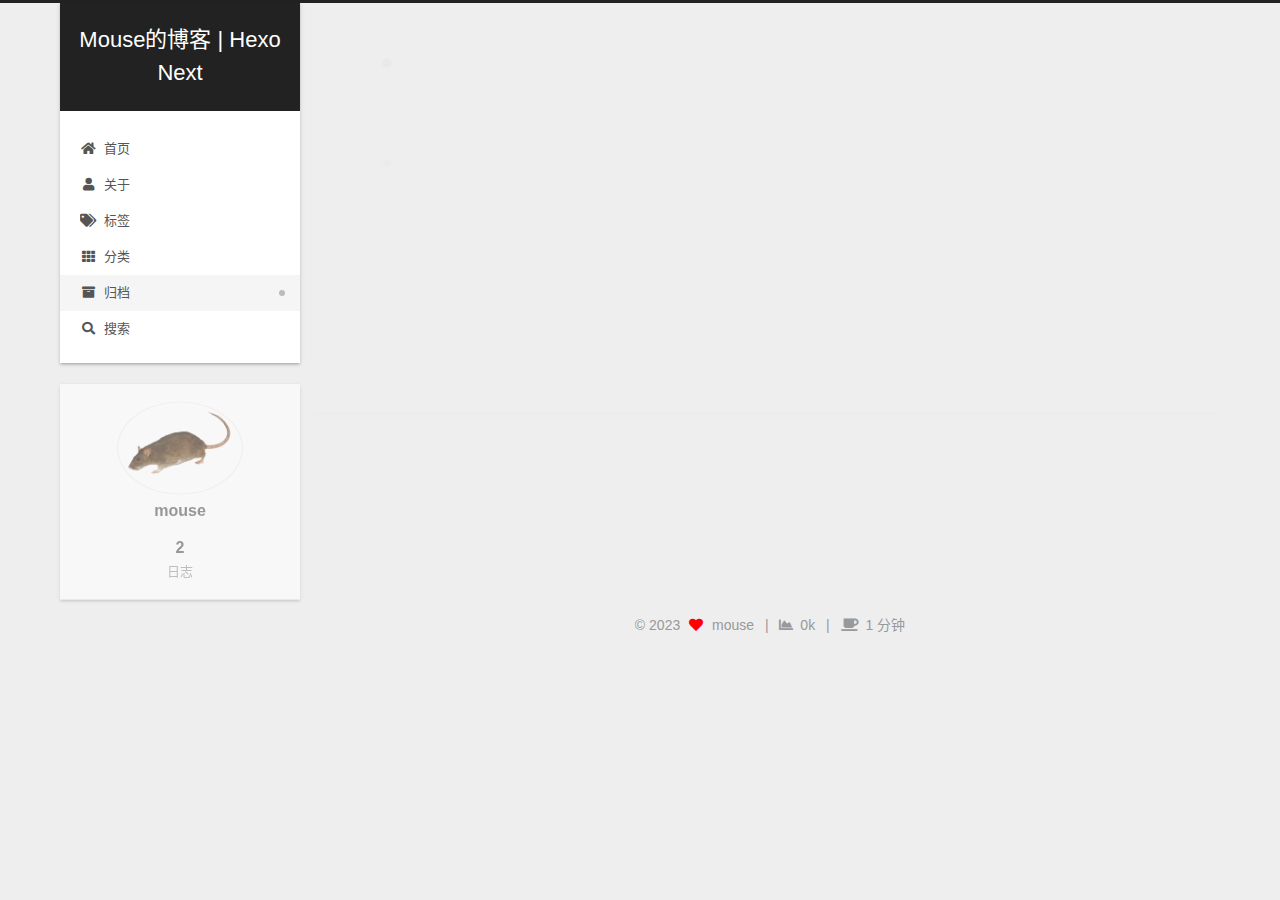
==== commit 6189dc8d: "Site updated: 2023-12-23 18:32:48" ====
--- a/archives/index.html
+++ b/archives/index.html
@@ -193,13 +193,33 @@
   <div class="post-block">
     <div class="posts-collapse">
       <div class="collection-title">
-        <span class="collection-header">嗯..! 目前共计 1 篇日志。 继续努力。</span>
+        <span class="collection-header">嗯..! 目前共计 2 篇日志。 继续努力。</span>
       </div>
 
       
     <div class="collection-year">
       <span class="collection-header">2023</span>
     </div>
+
+  <article itemscope itemtype="http://schema.org/Article">
+    <header class="post-header">
+
+      <div class="post-meta">
+        <time itemprop="dateCreated"
+              datetime="2023-12-23T17:47:32+08:00"
+              content="2023-12-23">
+          12-23
+        </time>
+      </div>
+
+      <div class="post-title">
+          <a class="post-title-link" href="/2023/12/23/%E5%AE%9E%E9%AA%8C%E5%AD%A6%E6%A0%A1%E8%83%BD%E6%88%90%E4%B8%BA%E8%B0%81%E7%9A%84%E5%BF%83%E8%84%8F%E5%90%97/" itemprop="url">
+            <span itemprop="name">实验学校能成为学生的心脏吗</span>
+          </a>
+      </div>
+
+    </header>
+  </article>
 
   <article itemscope itemtype="http://schema.org/Article">
     <header class="post-header">
@@ -286,7 +306,7 @@
       <div class="site-overview-wrap sidebar-panel">
         <div class="site-author motion-element" itemprop="author" itemscope itemtype="http://schema.org/Person">
     <img class="site-author-image" itemprop="image" alt="mouse"
-      src="/images/avatar.gif">
+      src="/images/avatar.png">
   <p class="site-author-name" itemprop="name">mouse</p>
   <div class="site-description" itemprop="description"></div>
 </div>
@@ -295,7 +315,7 @@
       <div class="site-state-item site-state-posts">
           <a href="/archives/">
         
-          <span class="site-state-item-count">1</span>
+          <span class="site-state-item-count">2</span>
           <span class="site-state-item-name">日志</span>
         </a>
       </div>
@@ -332,14 +352,15 @@
     <span class="post-meta-item-icon">
       <i class="fa fa-chart-area"></i>
     </span>
-    <span title="站点总字数">NaNm</span>
+    <span title="站点总字数">0k</span>
     <span class="post-meta-divider">|</span>
     <span class="post-meta-item-icon">
       <i class="fa fa-coffee"></i>
     </span>
-    <span title="站点阅读时长">NaN:aN</span>
-</div>
-  <div class="powered-by">由 <a href="https://hexo.io/" class="theme-link" rel="noopener" target="_blank">Hexo</a> & <a href="https://theme-next.org/" class="theme-link" rel="noopener" target="_blank">NexT.Gemini</a> 强力驱动
+    <span title="站点阅读时长">1 分钟</span>
+</div>
+  <div class="powered-by">
+    <!--由 <a href="https://hexo.io/" class="theme-link" rel="noopener" target="_blank">Hexo</a> & <a href="https://theme-next.org/" class="theme-link" rel="noopener" target="_blank">NexT.Gemini</a> 强力驱动 -->
   </div>
 
         
--- a/css/main.css
+++ b/css/main.css
@@ -1141,6 +1141,7 @@
   margin: 0 auto;
   max-width: 120px;
   padding: 2px;
+  border-radius: 50%;
 }
 .site-author-name {
   color: var(--text-color);
@@ -1168,7 +1169,7 @@
 }
 .links-of-author a::before,
 .links-of-author span.exturl::before {
-  background: #95c457;
+  background: #77dbff;
   border-radius: 50%;
   content: ' ';
   display: inline-block;
@@ -1510,6 +1511,16 @@
     left: 20px;
     opacity: 0.8;
   }
+}
+.reading-progress-bar {
+  background: #37c6c0;
+  display: block;
+  height: 3px;
+  left: 0;
+  position: fixed;
+  width: 0;
+  z-index: 1500;
+  top: 0;
 }
 .post-body {
   font-family: 'Lato', "PingFang SC", "Microsoft YaHei", sans-serif;
@@ -2141,6 +2152,106 @@
 .tag-cloud a:hover {
   color: var(--link-hover-color) !important;
 }
+.search-pop-overlay {
+  background: rgba(0,0,0,0);
+  height: 100%;
+  left: 0;
+  position: fixed;
+  top: 0;
+  transition: visibility 0s linear 0.2s, background 0.2s;
+  visibility: hidden;
+  width: 100%;
+  z-index: 1400;
+}
+.search-pop-overlay.search-active {
+  background: rgba(0,0,0,0.3);
+  transition: background 0.2s;
+  visibility: visible;
+}
+.search-popup {
+  background: var(--card-bg-color);
+  border-radius: 5px;
+  height: 80%;
+  left: calc(50% - 350px);
+  position: fixed;
+  top: 10%;
+  transform: scale(0);
+  transition: transform 0.2s;
+  width: 700px;
+  z-index: 1500;
+}
+.search-active .search-popup {
+  transform: scale(1);
+}
+@media (max-width: 767px) {
+  .search-popup {
+    border-radius: 0;
+    height: 100%;
+    left: 0;
+    margin: 0;
+    top: 0;
+    width: 100%;
+  }
+}
+.search-popup .search-icon,
+.search-popup .popup-btn-close {
+  color: #999;
+  font-size: 18px;
+  padding: 0 10px;
+}
+.search-popup .popup-btn-close {
+  cursor: pointer;
+}
+.search-popup .popup-btn-close:hover .fa {
+  color: #222;
+}
+.search-popup .search-header {
+  background: #eee;
+  border-top-left-radius: 5px;
+  border-top-right-radius: 5px;
+  display: flex;
+  padding: 5px;
+}
+.search-popup input.search-input {
+  background: transparent;
+  border: 0;
+  outline: 0;
+  width: 100%;
+}
+.search-popup input.search-input::-webkit-search-cancel-button {
+  display: none;
+}
+.search-popup .search-input-container {
+  flex-grow: 1;
+  padding: 2px;
+}
+.search-popup ul.search-result-list {
+  margin: 0 5px;
+  padding: 0;
+  width: 100%;
+}
+.search-popup p.search-result {
+  border-bottom: 1px dashed #ccc;
+  padding: 5px 0;
+}
+.search-popup a.search-result-title {
+  font-weight: bold;
+}
+.search-popup .search-keyword {
+  border-bottom: 1px dashed #ff2a2a;
+  color: #ff2a2a;
+  font-weight: bold;
+}
+.search-popup #search-result {
+  display: flex;
+  height: calc(100% - 55px);
+  overflow: auto;
+  padding: 5px 25px;
+}
+.search-popup #no-result {
+  color: #ccc;
+  margin: auto;
+}
 .header {
   margin: 0 auto;
   position: relative;
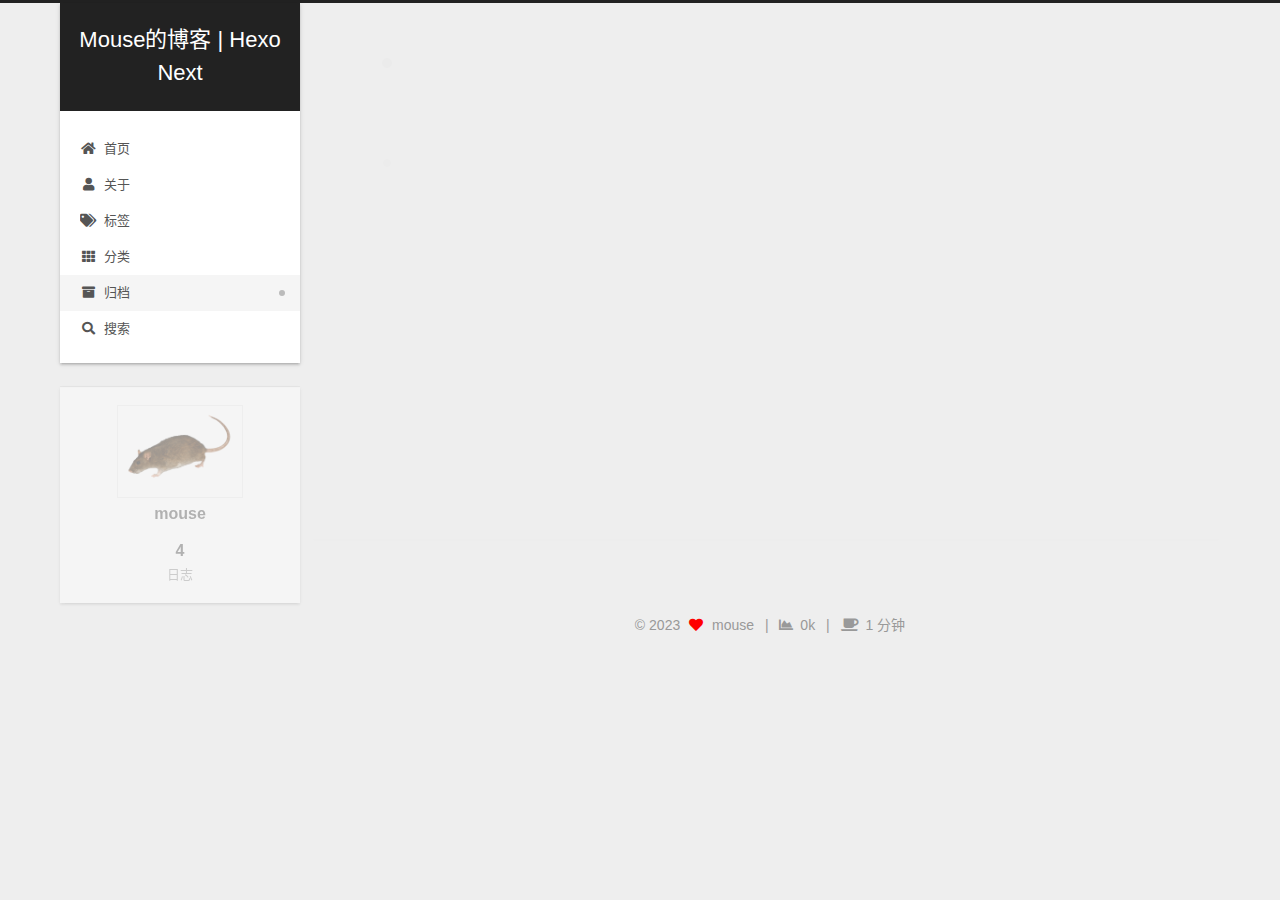
==== commit d24c482b: "Site updated: 2023-12-30 19:49:21" ====
--- a/archives/index.html
+++ b/archives/index.html
@@ -193,13 +193,53 @@
   <div class="post-block">
     <div class="posts-collapse">
       <div class="collection-title">
-        <span class="collection-header">嗯..! 目前共计 2 篇日志。 继续努力。</span>
+        <span class="collection-header">嗯..! 目前共计 4 篇日志。 继续努力。</span>
       </div>
 
       
     <div class="collection-year">
       <span class="collection-header">2023</span>
     </div>
+
+  <article itemscope itemtype="http://schema.org/Article">
+    <header class="post-header">
+
+      <div class="post-meta">
+        <time itemprop="dateCreated"
+              datetime="2023-12-30T19:40:33+08:00"
+              content="2023-12-30">
+          12-30
+        </time>
+      </div>
+
+      <div class="post-title">
+          <a class="post-title-link" href="/2023/12/30/egaotest%20Update/" itemprop="url">
+            <span itemprop="name">egaotest更新</span>
+          </a>
+      </div>
+
+    </header>
+  </article>
+
+  <article itemscope itemtype="http://schema.org/Article">
+    <header class="post-header">
+
+      <div class="post-meta">
+        <time itemprop="dateCreated"
+              datetime="2023-12-23T22:36:17+08:00"
+              content="2023-12-23">
+          12-23
+        </time>
+      </div>
+
+      <div class="post-title">
+          <a class="post-title-link" href="/2023/12/23/214%E4%B9%8B%E5%82%BB%E9%80%BC%20-%20%E5%8F%8C%E9%87%8D%E4%BA%BA%E6%A0%BC/" itemprop="url">
+            <span itemprop="name">双重人格</span>
+          </a>
+      </div>
+
+    </header>
+  </article>
 
   <article itemscope itemtype="http://schema.org/Article">
     <header class="post-header">
@@ -315,7 +355,7 @@
       <div class="site-state-item site-state-posts">
           <a href="/archives/">
         
-          <span class="site-state-item-count">2</span>
+          <span class="site-state-item-count">4</span>
           <span class="site-state-item-name">日志</span>
         </a>
       </div>
--- a/css/main.css
+++ b/css/main.css
@@ -177,7 +177,7 @@
 body {
   background: var(--body-bg-color);
   color: var(--text-color);
-  font-family: 'Lato', "PingFang SC", "Microsoft YaHei", sans-serif;
+  font-family: "PingFang SC", "Microsoft YaHei", sans-serif;
   font-size: 1em;
   line-height: 2;
 }
@@ -193,7 +193,7 @@
 h4,
 h5,
 h6 {
-  font-family: 'Lato', "PingFang SC", "Microsoft YaHei", sans-serif;
+  font-family: "PingFang SC", "Microsoft YaHei", sans-serif;
   font-weight: bold;
   line-height: 1.5;
   margin: 20px 0 15px;
@@ -985,7 +985,7 @@
   color: var(--brand-hover-color);
 }
 .site-title {
-  font-family: 'Lato', "PingFang SC", "Microsoft YaHei", sans-serif;
+  font-family: "PingFang SC", "Microsoft YaHei", sans-serif;
   font-size: 1.375em;
   font-weight: normal;
   margin: 0;
@@ -1141,7 +1141,6 @@
   margin: 0 auto;
   max-width: 120px;
   padding: 2px;
-  border-radius: 50%;
 }
 .site-author-name {
   color: var(--text-color);
@@ -1169,7 +1168,7 @@
 }
 .links-of-author a::before,
 .links-of-author span.exturl::before {
-  background: #77dbff;
+  background: #6fa2b0;
   border-radius: 50%;
   content: ' ';
   display: inline-block;
@@ -1523,7 +1522,7 @@
   top: 0;
 }
 .post-body {
-  font-family: 'Lato', "PingFang SC", "Microsoft YaHei", sans-serif;
+  font-family: "PingFang SC", "Microsoft YaHei", sans-serif;
   overflow-wrap: break-word;
   word-wrap: break-word;
 }
@@ -1821,7 +1820,7 @@
 }
 .posts-expand .post-meta {
   color: #999;
-  font-family: 'Lato', "PingFang SC", "Microsoft YaHei", sans-serif;
+  font-family: "PingFang SC", "Microsoft YaHei", sans-serif;
   font-size: 0.75em;
   margin: 3px 0 60px 0;
   text-align: center;
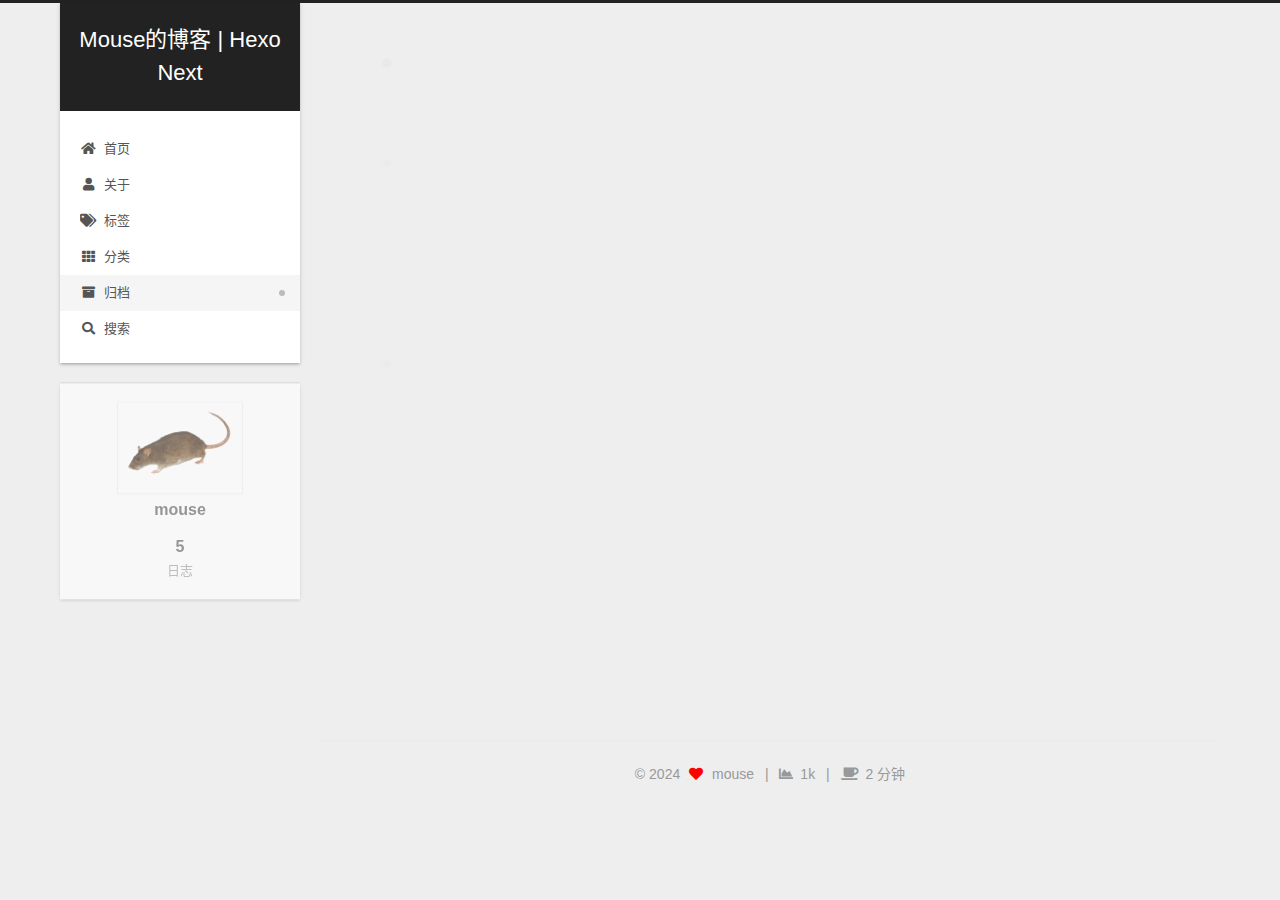
==== commit e0e5eaee: "Site updated: 2024-01-13 11:44:55" ====
--- a/archives/index.html
+++ b/archives/index.html
@@ -193,10 +193,33 @@
   <div class="post-block">
     <div class="posts-collapse">
       <div class="collection-title">
-        <span class="collection-header">嗯..! 目前共计 4 篇日志。 继续努力。</span>
+        <span class="collection-header">嗯..! 目前共计 5 篇日志。 继续努力。</span>
       </div>
 
       
+    <div class="collection-year">
+      <span class="collection-header">2024</span>
+    </div>
+
+  <article itemscope itemtype="http://schema.org/Article">
+    <header class="post-header">
+
+      <div class="post-meta">
+        <time itemprop="dateCreated"
+              datetime="2024-01-13T11:22:25+08:00"
+              content="2024-01-13">
+          01-13
+        </time>
+      </div>
+
+      <div class="post-title">
+          <a class="post-title-link" href="/2024/01/13/214%E6%96%B0%E4%B9%90%E5%AD%90/" itemprop="url">
+            <span itemprop="name">新乐子 - 214</span>
+          </a>
+      </div>
+
+    </header>
+  </article>
     <div class="collection-year">
       <span class="collection-header">2023</span>
     </div>
@@ -355,7 +378,7 @@
       <div class="site-state-item site-state-posts">
           <a href="/archives/">
         
-          <span class="site-state-item-count">4</span>
+          <span class="site-state-item-count">5</span>
           <span class="site-state-item-name">日志</span>
         </a>
       </div>
@@ -383,7 +406,7 @@
 <div class="copyright">
   
   &copy; 
-  <span itemprop="copyrightYear">2023</span>
+  <span itemprop="copyrightYear">2024</span>
   <span class="with-love">
     <i class="fa fa-heart"></i>
   </span>
@@ -392,12 +415,12 @@
     <span class="post-meta-item-icon">
       <i class="fa fa-chart-area"></i>
     </span>
-    <span title="站点总字数">0k</span>
+    <span title="站点总字数">1k</span>
     <span class="post-meta-divider">|</span>
     <span class="post-meta-item-icon">
       <i class="fa fa-coffee"></i>
     </span>
-    <span title="站点阅读时长">1 分钟</span>
+    <span title="站点阅读时长">2 分钟</span>
 </div>
   <div class="powered-by">
     <!--由 <a href="https://hexo.io/" class="theme-link" rel="noopener" target="_blank">Hexo</a> & <a href="https://theme-next.org/" class="theme-link" rel="noopener" target="_blank">NexT.Gemini</a> 强力驱动 -->
--- a/css/main.css
+++ b/css/main.css
@@ -1168,7 +1168,7 @@
 }
 .links-of-author a::before,
 .links-of-author span.exturl::before {
-  background: #6fa2b0;
+  background: #16bdff;
   border-radius: 50%;
   content: ' ';
   display: inline-block;
